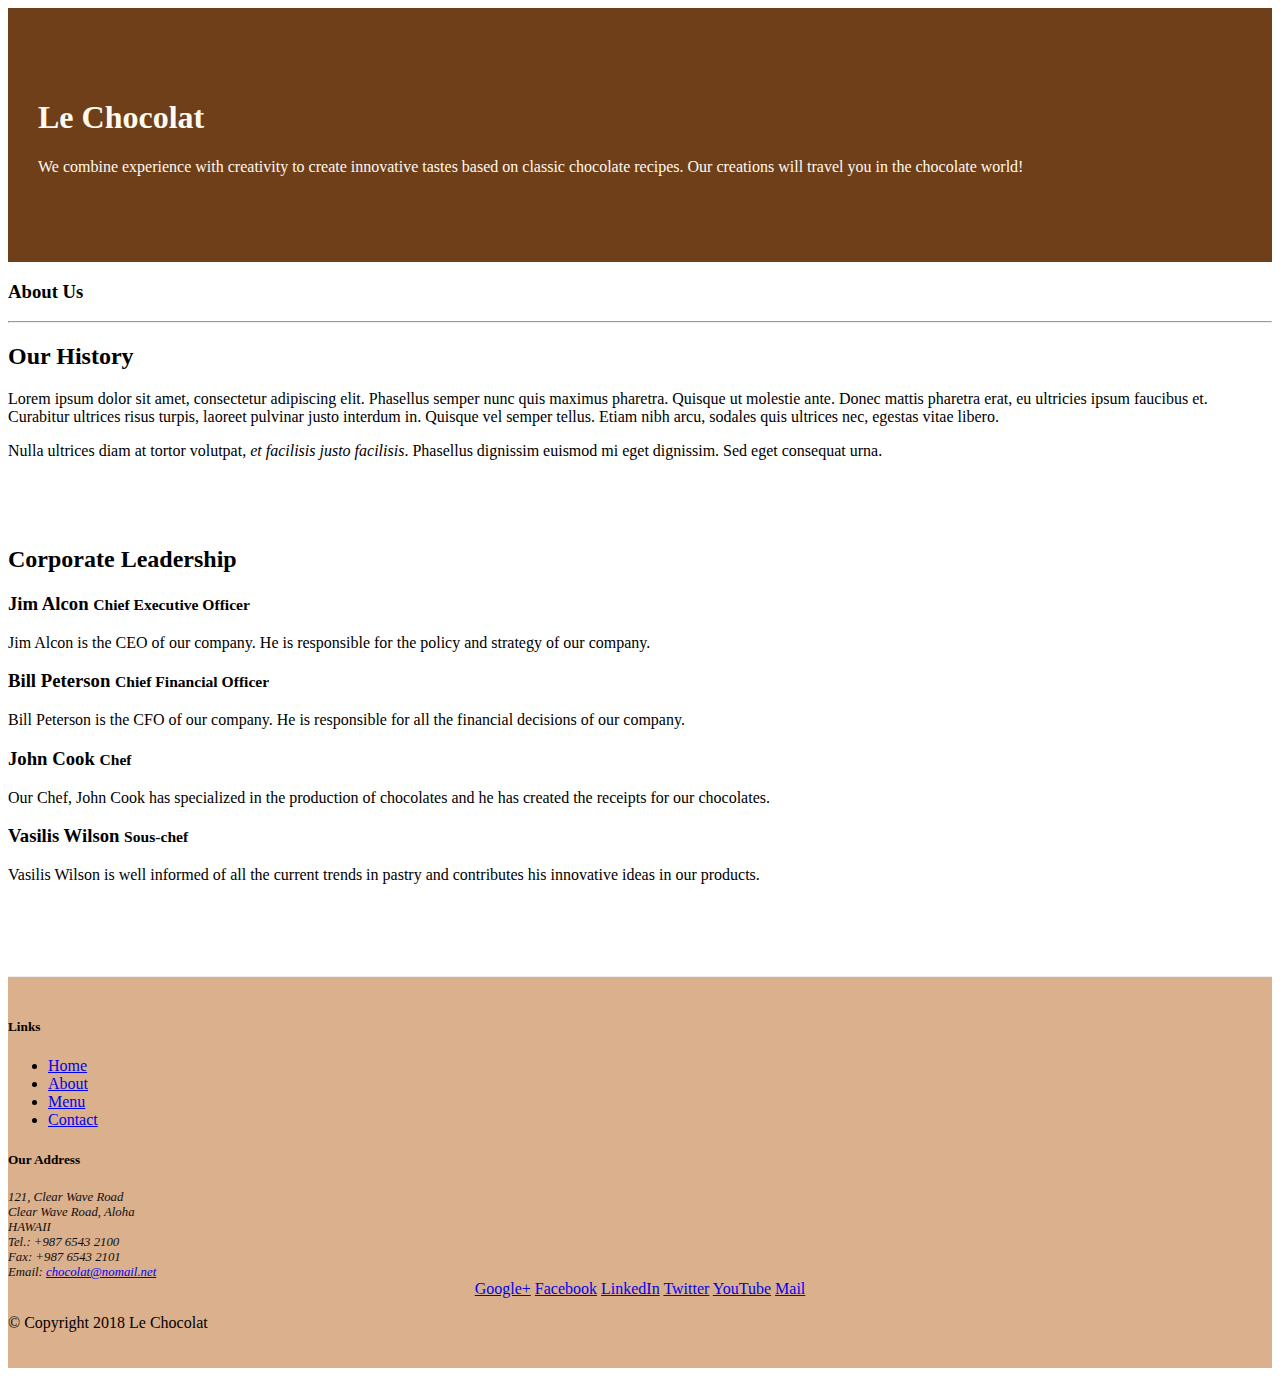
==== aboutus.html @ 77eb0a4d "Bootstrap Assignment 1 Task 3" ====
<!DOCTYPE html>
<html lang="en">

<head>

    <title>Le Chocolat</title>
 <!-- Required meta tags always come first -->
 <meta charset="utf-8">
 <meta name="viewport" content="width=device-width, initial-scale=1, shrink-to-fit=no">
 <meta http-equiv="x-ua-compatible" content="ie=edge">
 <!-- Bootstrap CSS -->
 <link rel="stylesheet" href="node_modules/bootstrap/dist/css/bootstrap.min.css">
 <link rel="stylesheet" href="css/styles.css">
</head>

<body>

    <header class="jumbotron">
        <div class="container">
            <div class="row row-header">
                <div class="col-12 col-sm-8">
                    <h1>Le Chocolat</h1>
                    <p>We combine experience with creativity to create innovative tastes based on classic chocolate recipes. Our creations will travel you in the chocolate world!</p>
                </div>
                <div class="col col-sm">
                </div>
            </div>
        </div>
    </header>

    <div class="container">
        <div class="row row-container" >
            <div class="col 12">
               <h3>About Us</h3>
               <hr>
            </div>
        </div>
        
        <div class="row row-container">
            <div class="col-12 col-sm-6">
                <h2>Our History</h2>
                <p>Lorem ipsum dolor sit amet, consectetur adipiscing elit. Phasellus semper nunc quis maximus pharetra. Quisque ut molestie ante. Donec mattis pharetra erat, eu ultricies ipsum faucibus et. Curabitur ultrices risus turpis, laoreet pulvinar justo interdum in. Quisque vel semper tellus. Etiam nibh arcu, sodales quis ultrices nec, egestas vitae libero. </p>
                <p>Nulla ultrices diam at tortor volutpat, <em>et facilisis justo facilisis</em>. Phasellus dignissim euismod mi eget dignissim. Sed eget consequat urna. </p>
            </div>
            <div class="col col-sm"> 
            </div>
        </div>


        <div class="row row-content">
            <div class="col col-12">
                <h2>Corporate Leadership</h2>
                <h3>Jim Alcon <small>Chief Executive Officer </small></h3>
                <p class="col d-none d-sm-block">Jim Alcon is the CEO of our company. He is responsible for the policy and strategy of our company. </p>
                <h3>Bill Peterson  <small>Chief Financial Officer </small></h3>
                <p class="col d-none d-sm-block" >Bill Peterson is the CFO of our company. He is responsible for all the financial decisions of our company. </p>
                <h3>John Cook <small>Chef</small></h3>
                <p class="col d-none d-sm-block" >Our Chef, John Cook has specialized in the production of chocolates and he has created the receipts for our chocolates. </p>
                <h3>Vasilis Wilson  <small>Sous-chef </small></h3>
                <p class="col d-none d-sm-block">Vasilis Wilson is well informed of all the current trends in pastry and contributes his innovative ideas in our products. </p>
            </div>
       </div>

    </div>

    <footer class="footer">
        <div class="container">
            <div class="row">             
                <div class="col-5 offset-1 col-sm-2">
                    <h5>Links</h5>
                    <ul class="list-unstyled">
                        <li><a href="#">Home</a></li>
                        <li><a href="#">About</a></li>
                        <li><a href="#">Menu</a></li>
                        <li><a href="#">Contact</a></li>
                    </ul>
                </div>
                <div class="col-6 col-sm-5">
                    <h5>Our Address</h5>
                    <address>
                        121, Clear Wave Road<br>
                        Clear Wave Road, Aloha<br>
                        HAWAII<br>
                        Tel.: +987 6543 2100<br>
                        Fax: +987 6543 2101<br>
                        Email: <a href="mailto:chocolat@nomail.net">chocolat@nomail.net</a>
		           </address>
                </div>
                <div class="col-sm align-self-center">
                    <div style="text-align:center">
                        <a href="http://google.com/+">Google+</a>
                        <a href="http://www.facebook.com/profile.php?id=">Facebook</a>
                        <a href="http://www.linkedin.com/in/">LinkedIn</a>
                        <a href="http://twitter.com/">Twitter</a>
                        <a href="http://youtube.com/">YouTube</a>
                        <a href="mailto:">Mail</a>
                    </div>
                </div>
           </div>
           <div class="row justify-content-center">             
                <div class="col-auto">
                    <p>&copy; Copyright 2018 Le Chocolat</p>
                </div>
           </div>
        </div>
    </footer>
<!-- jQuery first, then Tether, then Bootstrap JS. -->
<script src="node_modules/jquery/dist/jquery.min.js"></script>
<script src="node_modules/tether/dist/js/tether.min.js"></script>
<script src="node_modules/popper.js/dist/umd/popper.min.js"></script>
<script src="node_modules/bootstrap/dist/js/bootstrap.min.js"></script>
</body>

</html>
---- css/styles.css ----
.row-header{
    margin:0px auto;
    padding:0px;
}
.row-content {
    margin:0px auto;
    padding: 50px 0px 50px 0px;
    border-bottom: 1px ridge;
    min-height:400px;
}
.footer{
    background-color: #dbb08d;
    margin:0px auto;
    padding: 20px 0px 20px 0px;
}
.jumbotron {
    padding:70px 30px 70px 30px;
    margin:0px auto;
    background: #6E3F19;
    color:floralwhite;
}
address{
    font-size:80%;
    margin:0px;
    color:#0f0f0f;
}
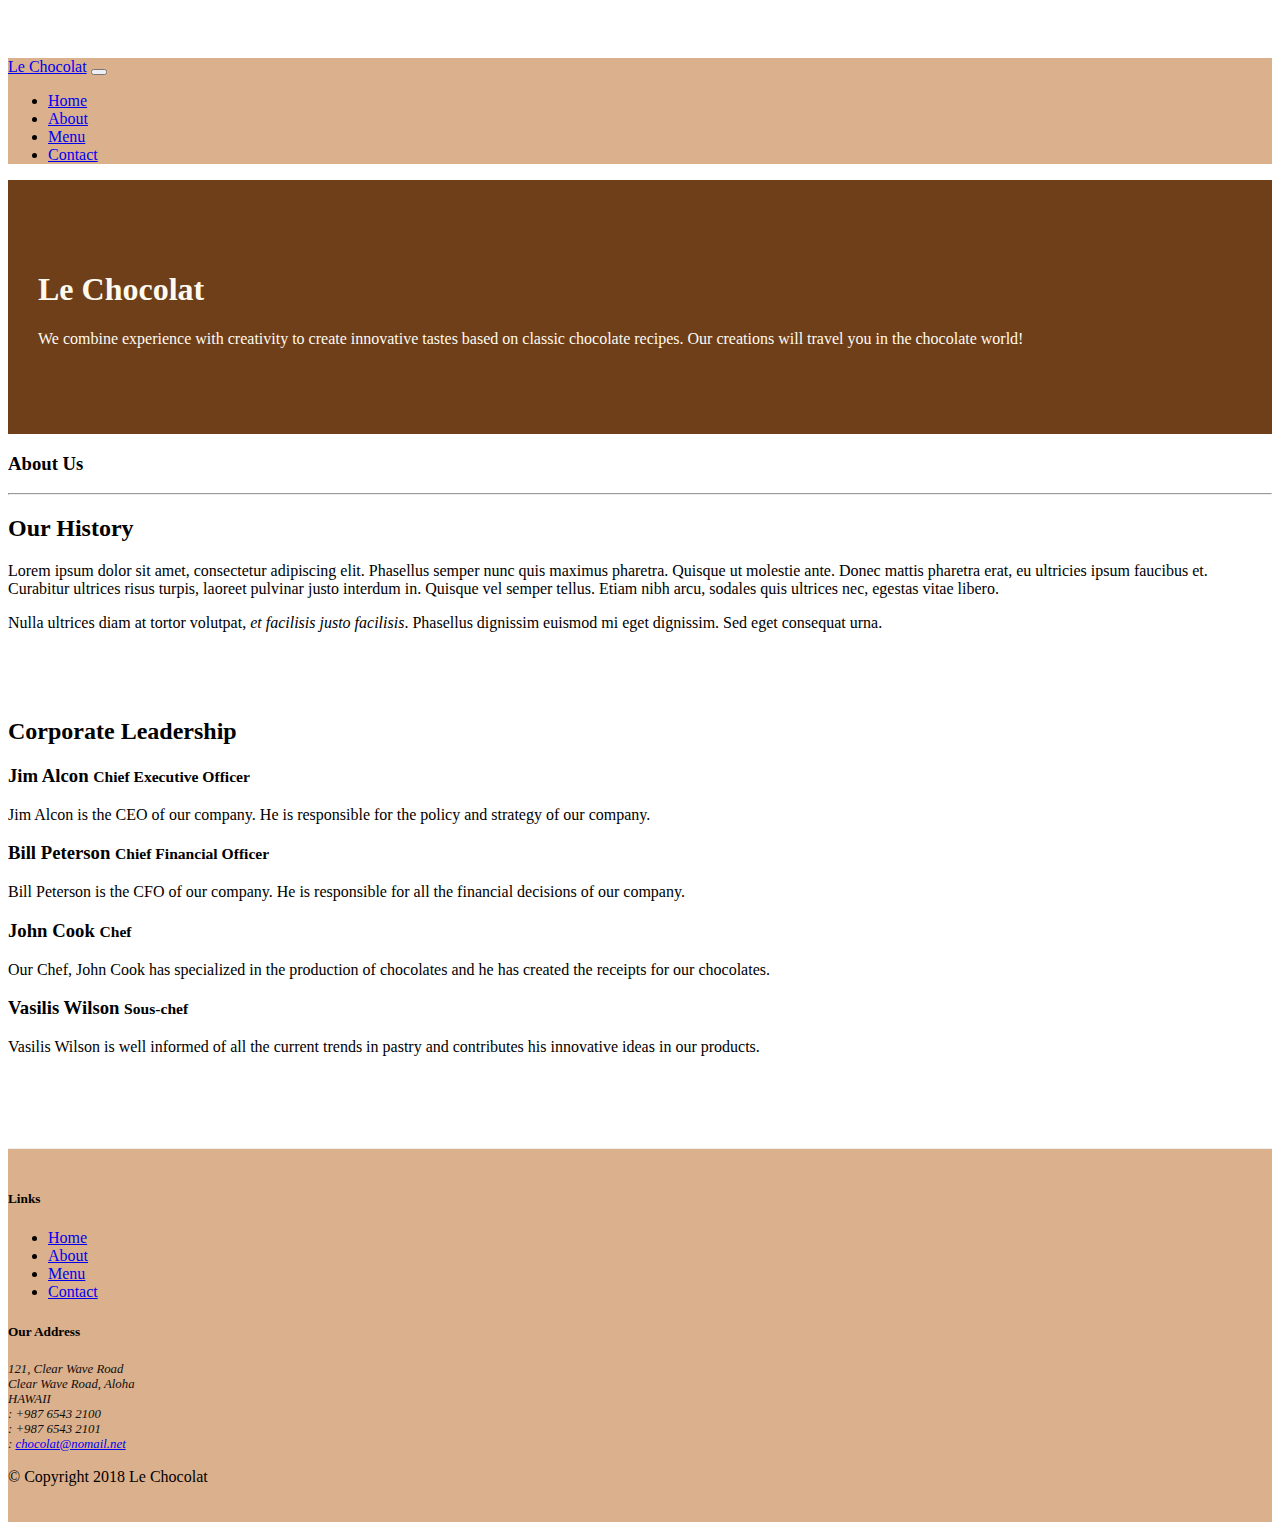
==== commit c2f54d07: "Icon Fonts 2" ====
--- a/aboutus.html
+++ b/aboutus.html
@@ -4,23 +4,42 @@
 <head>
 
     <title>Le Chocolat</title>
- <!-- Required meta tags always come first -->
- <meta charset="utf-8">
- <meta name="viewport" content="width=device-width, initial-scale=1, shrink-to-fit=no">
- <meta http-equiv="x-ua-compatible" content="ie=edge">
- <!-- Bootstrap CSS -->
- <link rel="stylesheet" href="node_modules/bootstrap/dist/css/bootstrap.min.css">
- <link rel="stylesheet" href="css/styles.css">
+    <!-- Required meta tags always come first -->
+    <meta charset="utf-8">
+    <meta name="viewport" content="width=device-width, initial-scale=1, shrink-to-fit=no">
+    <meta http-equiv="x-ua-compatible" content="ie=edge">
+    <!-- Bootstrap CSS -->
+    <link rel="stylesheet" href="node_modules/bootstrap/dist/css/bootstrap.min.css">
+    <link rel="stylesheet" href="css/styles.css">
+    <link rel="stylesheet" href="node_modules/font-awesome/css/font-awesome.min.css">
+
 </head>
 
 <body>
+    <nav class="navbar navbar-expand-md navbar-light bg-light fixed-top ">
+        <div class="container">
+            <a class="navbar-brand" href="index.html">Le Chocolat</a>
+            <button class="navbar-toggler" type="button" data-toggle="collapse" data-target="#Navbar">
+                <span class="navbar-toggler-icon"></span>
+            </button>
 
+            <div class="collapse navbar-collapse" id="Navbar">
+                <ul class="navbar-nav">
+                    <li class="nav-item"><a class="nav-link" href="index.html"><span class="fa fa-home fa-lg"></span> Home</a></li>
+                    <li class="nav-item active"><a class="nav-link" href="#"><span class="fa fa-info fa-lg"></span> About</a></li>
+                    <li class="nav-item"><a class="nav-link" href="#"><span class="fa fa-list fa-lg"></span> Menu</a></li>
+                    <li class="nav-item"><a class="nav-link" href="#"><span class="fa fa-address-card fa-lg"></span> Contact</a></li>
+                </ul>
+            </div>
+        </div>
+    </nav>
     <header class="jumbotron">
         <div class="container">
             <div class="row row-header">
                 <div class="col-12 col-sm-8">
                     <h1>Le Chocolat</h1>
-                    <p>We combine experience with creativity to create innovative tastes based on classic chocolate recipes. Our creations will travel you in the chocolate world!</p>
+                    <p>We combine experience with creativity to create innovative tastes based on classic chocolate
+                        recipes. Our creations will travel you in the chocolate world!</p>
                 </div>
                 <div class="col col-sm">
                 </div>
@@ -29,20 +48,24 @@
     </header>
 
     <div class="container">
-        <div class="row row-container" >
+        <div class="row row-container">
             <div class="col 12">
-               <h3>About Us</h3>
-               <hr>
+                <h3>About Us</h3>
+                <hr>
             </div>
         </div>
-        
+
         <div class="row row-container">
             <div class="col-12 col-sm-6">
                 <h2>Our History</h2>
-                <p>Lorem ipsum dolor sit amet, consectetur adipiscing elit. Phasellus semper nunc quis maximus pharetra. Quisque ut molestie ante. Donec mattis pharetra erat, eu ultricies ipsum faucibus et. Curabitur ultrices risus turpis, laoreet pulvinar justo interdum in. Quisque vel semper tellus. Etiam nibh arcu, sodales quis ultrices nec, egestas vitae libero. </p>
-                <p>Nulla ultrices diam at tortor volutpat, <em>et facilisis justo facilisis</em>. Phasellus dignissim euismod mi eget dignissim. Sed eget consequat urna. </p>
+                <p>Lorem ipsum dolor sit amet, consectetur adipiscing elit. Phasellus semper nunc quis maximus pharetra.
+                    Quisque ut molestie ante. Donec mattis pharetra erat, eu ultricies ipsum faucibus et. Curabitur
+                    ultrices risus turpis, laoreet pulvinar justo interdum in. Quisque vel semper tellus. Etiam nibh
+                    arcu, sodales quis ultrices nec, egestas vitae libero. </p>
+                <p>Nulla ultrices diam at tortor volutpat, <em>et facilisis justo facilisis</em>. Phasellus dignissim
+                    euismod mi eget dignissim. Sed eget consequat urna. </p>
             </div>
-            <div class="col col-sm"> 
+            <div class="col col-sm">
             </div>
         </div>
 
@@ -51,25 +74,29 @@
             <div class="col col-12">
                 <h2>Corporate Leadership</h2>
                 <h3>Jim Alcon <small>Chief Executive Officer </small></h3>
-                <p class="col d-none d-sm-block">Jim Alcon is the CEO of our company. He is responsible for the policy and strategy of our company. </p>
-                <h3>Bill Peterson  <small>Chief Financial Officer </small></h3>
-                <p class="col d-none d-sm-block" >Bill Peterson is the CFO of our company. He is responsible for all the financial decisions of our company. </p>
+                <p class="col d-none d-sm-block">Jim Alcon is the CEO of our company. He is responsible for the policy
+                    and strategy of our company. </p>
+                <h3>Bill Peterson <small>Chief Financial Officer </small></h3>
+                <p class="col d-none d-sm-block">Bill Peterson is the CFO of our company. He is responsible for all the
+                    financial decisions of our company. </p>
                 <h3>John Cook <small>Chef</small></h3>
-                <p class="col d-none d-sm-block" >Our Chef, John Cook has specialized in the production of chocolates and he has created the receipts for our chocolates. </p>
-                <h3>Vasilis Wilson  <small>Sous-chef </small></h3>
-                <p class="col d-none d-sm-block">Vasilis Wilson is well informed of all the current trends in pastry and contributes his innovative ideas in our products. </p>
+                <p class="col d-none d-sm-block">Our Chef, John Cook has specialized in the production of chocolates and
+                    he has created the receipts for our chocolates. </p>
+                <h3>Vasilis Wilson <small>Sous-chef </small></h3>
+                <p class="col d-none d-sm-block">Vasilis Wilson is well informed of all the current trends in pastry and
+                    contributes his innovative ideas in our products. </p>
             </div>
-       </div>
+        </div>
 
     </div>
 
     <footer class="footer">
         <div class="container">
-            <div class="row">             
+            <div class="row">
                 <div class="col-5 offset-1 col-sm-2">
                     <h5>Links</h5>
                     <ul class="list-unstyled">
-                        <li><a href="#">Home</a></li>
+                        <li><a href="/index.html">Home</a></li>
                         <li><a href="#">About</a></li>
                         <li><a href="#">Menu</a></li>
                         <li><a href="#">Contact</a></li>
@@ -81,34 +108,34 @@
                         121, Clear Wave Road<br>
                         Clear Wave Road, Aloha<br>
                         HAWAII<br>
-                        Tel.: +987 6543 2100<br>
-                        Fax: +987 6543 2101<br>
-                        Email: <a href="mailto:chocolat@nomail.net">chocolat@nomail.net</a>
-		           </address>
+                        <i class= "fa fa-phone fa-lg"></i>: +987 6543 2100<br>
+                        <i class="fa fa-fax fa-lg"></i>: +987 6543 2101<br>
+                        <i class="fa fa-envelope fa-lg"></i> : <a href="mailto:chocolat@nomail.net">chocolat@nomail.net</a>
+                    </address>
                 </div>
                 <div class="col-sm align-self-center">
                     <div style="text-align:center">
-                        <a href="http://google.com/+">Google+</a>
-                        <a href="http://www.facebook.com/profile.php?id=">Facebook</a>
-                        <a href="http://www.linkedin.com/in/">LinkedIn</a>
-                        <a href="http://twitter.com/">Twitter</a>
-                        <a href="http://youtube.com/">YouTube</a>
-                        <a href="mailto:">Mail</a>
+                        <a href="http://google.com/+"><i class="fa fa-google-plus"></i></a>
+                        <a href="http://www.facebook.com/profile.php?id="><i class="fa fa-facebook"></i></a>
+                        <a href="http://www.linkedin.com/in/"><i class="fa fa-linkedin"></i></a>
+                        <a href="http://twitter.com/"><i class="fa fa-twitter"></i></a>
+                        <a href="http://youtube.com/"><i class="fa fa-youtube"></i></a>
+                        <a href="mailto:"><i class="fa fa-envelope-o"></i></a>
                     </div>
                 </div>
-           </div>
-           <div class="row justify-content-center">             
+            </div>
+            <div class="row justify-content-center">
                 <div class="col-auto">
                     <p>&copy; Copyright 2018 Le Chocolat</p>
                 </div>
-           </div>
+            </div>
         </div>
     </footer>
-<!-- jQuery first, then Tether, then Bootstrap JS. -->
-<script src="node_modules/jquery/dist/jquery.min.js"></script>
-<script src="node_modules/tether/dist/js/tether.min.js"></script>
-<script src="node_modules/popper.js/dist/umd/popper.min.js"></script>
-<script src="node_modules/bootstrap/dist/js/bootstrap.min.js"></script>
+    <!-- jQuery first, then Tether, then Bootstrap JS. -->
+    <script src="node_modules/jquery/dist/jquery.min.js"></script>
+    <script src="node_modules/tether/dist/js/tether.min.js"></script>
+    <script src="node_modules/popper.js/dist/umd/popper.min.js"></script>
+    <script src="node_modules/bootstrap/dist/js/bootstrap.min.js"></script>
 </body>
 
 </html>--- a/css/styles.css
+++ b/css/styles.css
@@ -23,4 +23,11 @@
     font-size:80%;
     margin:0px;
     color:#0f0f0f;
+}
+.bg-light {
+    background-color: #dbb08d !important;
+}
+body{
+    padding:50px 0px 0px 0px;
+    z-index:0;
 }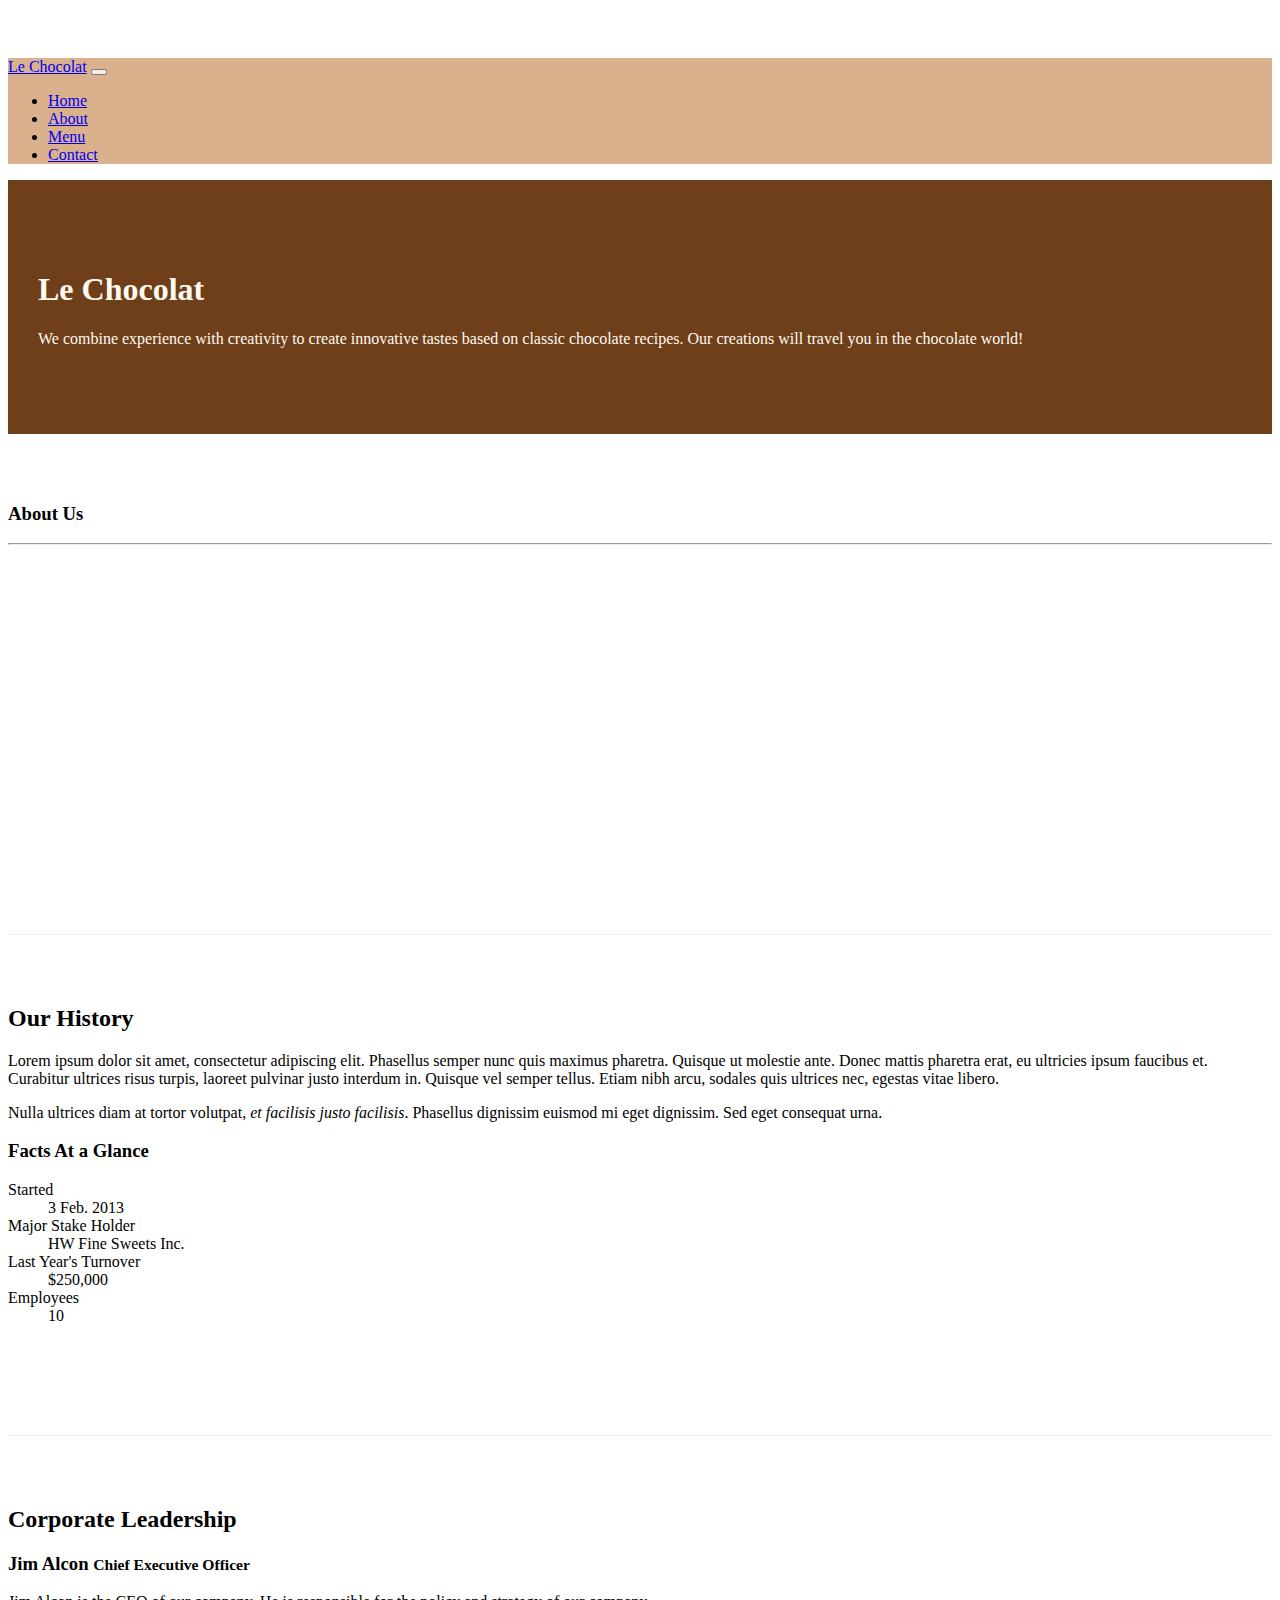
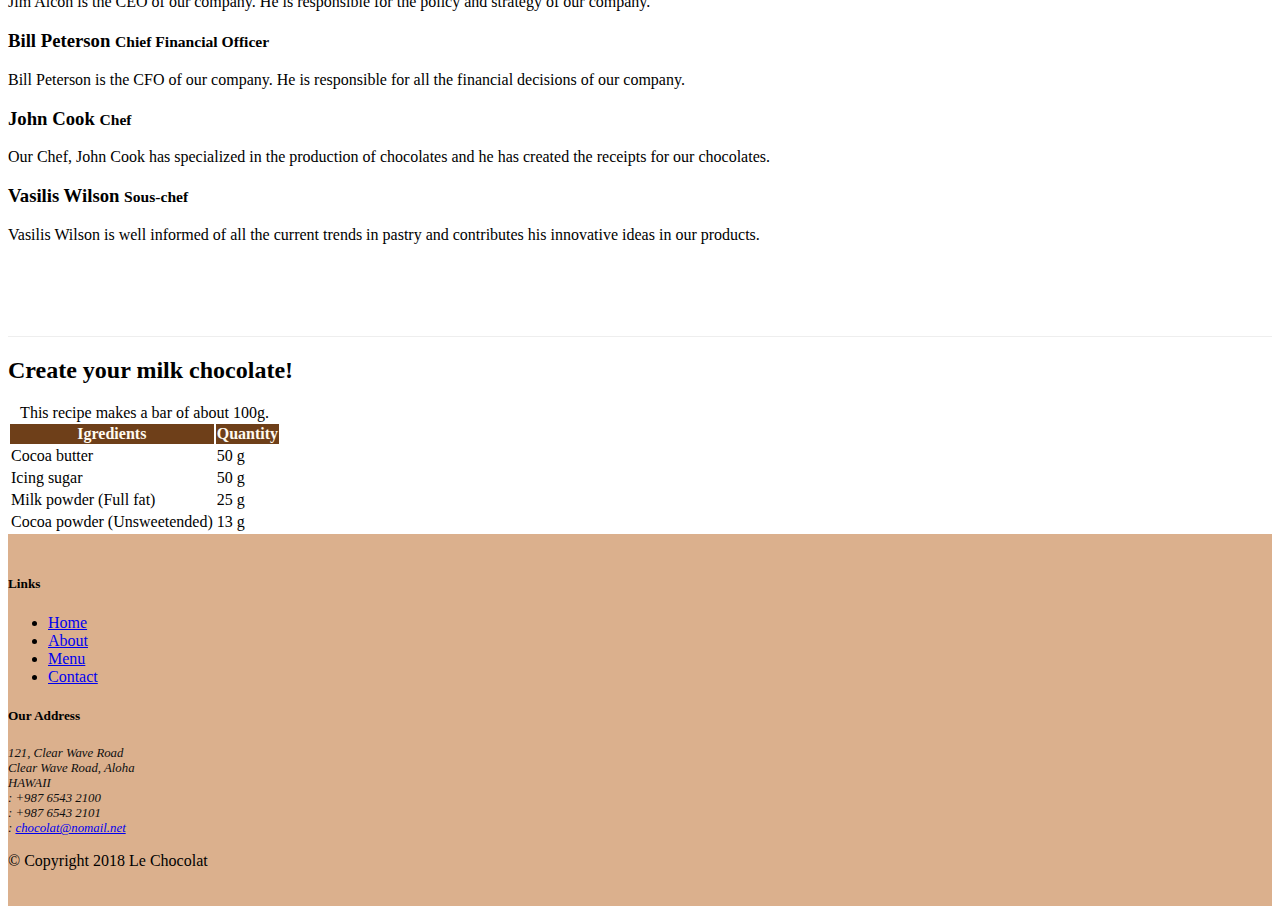
==== commit a6f6830f: "Tables and Cards" ====
--- a/aboutus.html
+++ b/aboutus.html
@@ -25,10 +25,14 @@
 
             <div class="collapse navbar-collapse" id="Navbar">
                 <ul class="navbar-nav">
-                    <li class="nav-item"><a class="nav-link" href="index.html"><span class="fa fa-home fa-lg"></span> Home</a></li>
-                    <li class="nav-item active"><a class="nav-link" href="#"><span class="fa fa-info fa-lg"></span> About</a></li>
-                    <li class="nav-item"><a class="nav-link" href="#"><span class="fa fa-list fa-lg"></span> Menu</a></li>
-                    <li class="nav-item"><a class="nav-link" href="#"><span class="fa fa-address-card fa-lg"></span> Contact</a></li>
+                    <li class="nav-item"><a class="nav-link" href="index.html"><span class="fa fa-home fa-lg"></span>
+                            Home</a></li>
+                    <li class="nav-item active"><a class="nav-link" href="#"><span class="fa fa-info fa-lg"></span>
+                            About</a></li>
+                    <li class="nav-item"><a class="nav-link" href="#"><span class="fa fa-list fa-lg"></span> Menu</a>
+                    </li>
+                    <li class="nav-item"><a class="nav-link" href="#"><span class="fa fa-address-card fa-lg"></span>
+                            Contact</a></li>
                 </ul>
             </div>
         </div>
@@ -48,14 +52,14 @@
     </header>
 
     <div class="container">
-        <div class="row row-container">
+        <div class="row row-content">
             <div class="col 12">
                 <h3>About Us</h3>
                 <hr>
             </div>
         </div>
 
-        <div class="row row-container">
+        <div class="row row-content">
             <div class="col-12 col-sm-6">
                 <h2>Our History</h2>
                 <p>Lorem ipsum dolor sit amet, consectetur adipiscing elit. Phasellus semper nunc quis maximus pharetra.
@@ -66,6 +70,21 @@
                     euismod mi eget dignissim. Sed eget consequat urna. </p>
             </div>
             <div class="col col-sm">
+                    <div class="card">
+                            <h3 class="card-header bg-secondary text-white">Facts At a Glance</h3>
+                            <div class="card-body">
+                                <dl class="row">
+                                    <dt class="col-6">Started</dt>
+                                    <dd class="col-6">3 Feb. 2013</dd>
+                                    <dt class="col-6">Major Stake Holder</dt>
+                                    <dd class="col-6">HW Fine Sweets Inc.</dd>
+                                    <dt class="col-6">Last Year's Turnover</dt>
+                                    <dd class="col-6">$250,000</dd>
+                                    <dt class="col-6">Employees</dt>
+                                    <dd class="col-6">10</dd>
+                                </dl>
+                            </div>
+                        </div>
             </div>
         </div>
 
@@ -88,6 +107,42 @@
             </div>
         </div>
 
+        <div class="row">
+            <div class="col-12 col-sm-9">
+                <h2> Create your milk chocolate!</h2>
+                <div class="table-responsive">
+                    <table class="table table-hover">
+                        <caption>This recipe makes a bar of about 100g.</caption>
+                        <thead class="thead-dark">
+                            <tr>
+                                <th>Igredients</th>
+                                <th>Quantity</th>
+                            </tr>
+                        </thead>
+                        <tbody>
+                            <tr>
+                                <td>Cocoa butter</td>
+                                <td>50 g</td>
+                            </tr>
+                            <tr>
+                                <td>Icing sugar</td>
+                                <td>50 g</td>
+                            </tr>
+                            <tr>
+                                <td>Milk powder (Full fat)</td>
+                                <td>25 g</td>
+                            </tr>
+                            <tr>
+                                <td>Cocoa powder (Unsweetended)</td>
+                                <td>13 g</td>
+                            </tr>
+                        </tbody>
+                    </table>
+                </div>
+            </div>
+            <div class="col-12 col-sm-3"></div>
+        </div>
+
     </div>
 
     <footer class="footer">
@@ -108,19 +163,20 @@
                         121, Clear Wave Road<br>
                         Clear Wave Road, Aloha<br>
                         HAWAII<br>
-                        <i class= "fa fa-phone fa-lg"></i>: +987 6543 2100<br>
+                        <i class="fa fa-phone fa-lg"></i>: +987 6543 2100<br>
                         <i class="fa fa-fax fa-lg"></i>: +987 6543 2101<br>
-                        <i class="fa fa-envelope fa-lg"></i> : <a href="mailto:chocolat@nomail.net">chocolat@nomail.net</a>
+                        <i class="fa fa-envelope fa-lg"></i> : <a
+                            href="mailto:chocolat@nomail.net">chocolat@nomail.net</a>
                     </address>
                 </div>
                 <div class="col-sm align-self-center">
                     <div style="text-align:center">
-                        <a href="http://google.com/+"><i class="fa fa-google-plus"></i></a>
-                        <a href="http://www.facebook.com/profile.php?id="><i class="fa fa-facebook"></i></a>
-                        <a href="http://www.linkedin.com/in/"><i class="fa fa-linkedin"></i></a>
-                        <a href="http://twitter.com/"><i class="fa fa-twitter"></i></a>
-                        <a href="http://youtube.com/"><i class="fa fa-youtube"></i></a>
-                        <a href="mailto:"><i class="fa fa-envelope-o"></i></a>
+                        <a href="http://google.com/+"> <i class="fa fa-google-plus"></i></a>
+                        <a href="http://www.facebook.com/profile.php?id="> <i class="fa fa-facebook"></i></a>
+                        <a href="http://www.linkedin.com/in/"> <i class="fa fa-linkedin"></i></a>
+                        <a href="http://twitter.com/"> <i class="fa fa-twitter"></i></a>
+                        <a href="http://youtube.com/"> <i class="fa fa-youtube"></i></a>
+                        <a href="mailto:"> <i class="fa fa-envelope-o"></i></a>
                     </div>
                 </div>
             </div>
--- a/css/styles.css
+++ b/css/styles.css
@@ -30,4 +30,9 @@
 body{
     padding:50px 0px 0px 0px;
     z-index:0;
-}+}
+.table .thead-dark th{
+    color:floralwhite;
+    background-color:#6E3F19
+}
+tr:hover {background-color:#dbb08db0!important}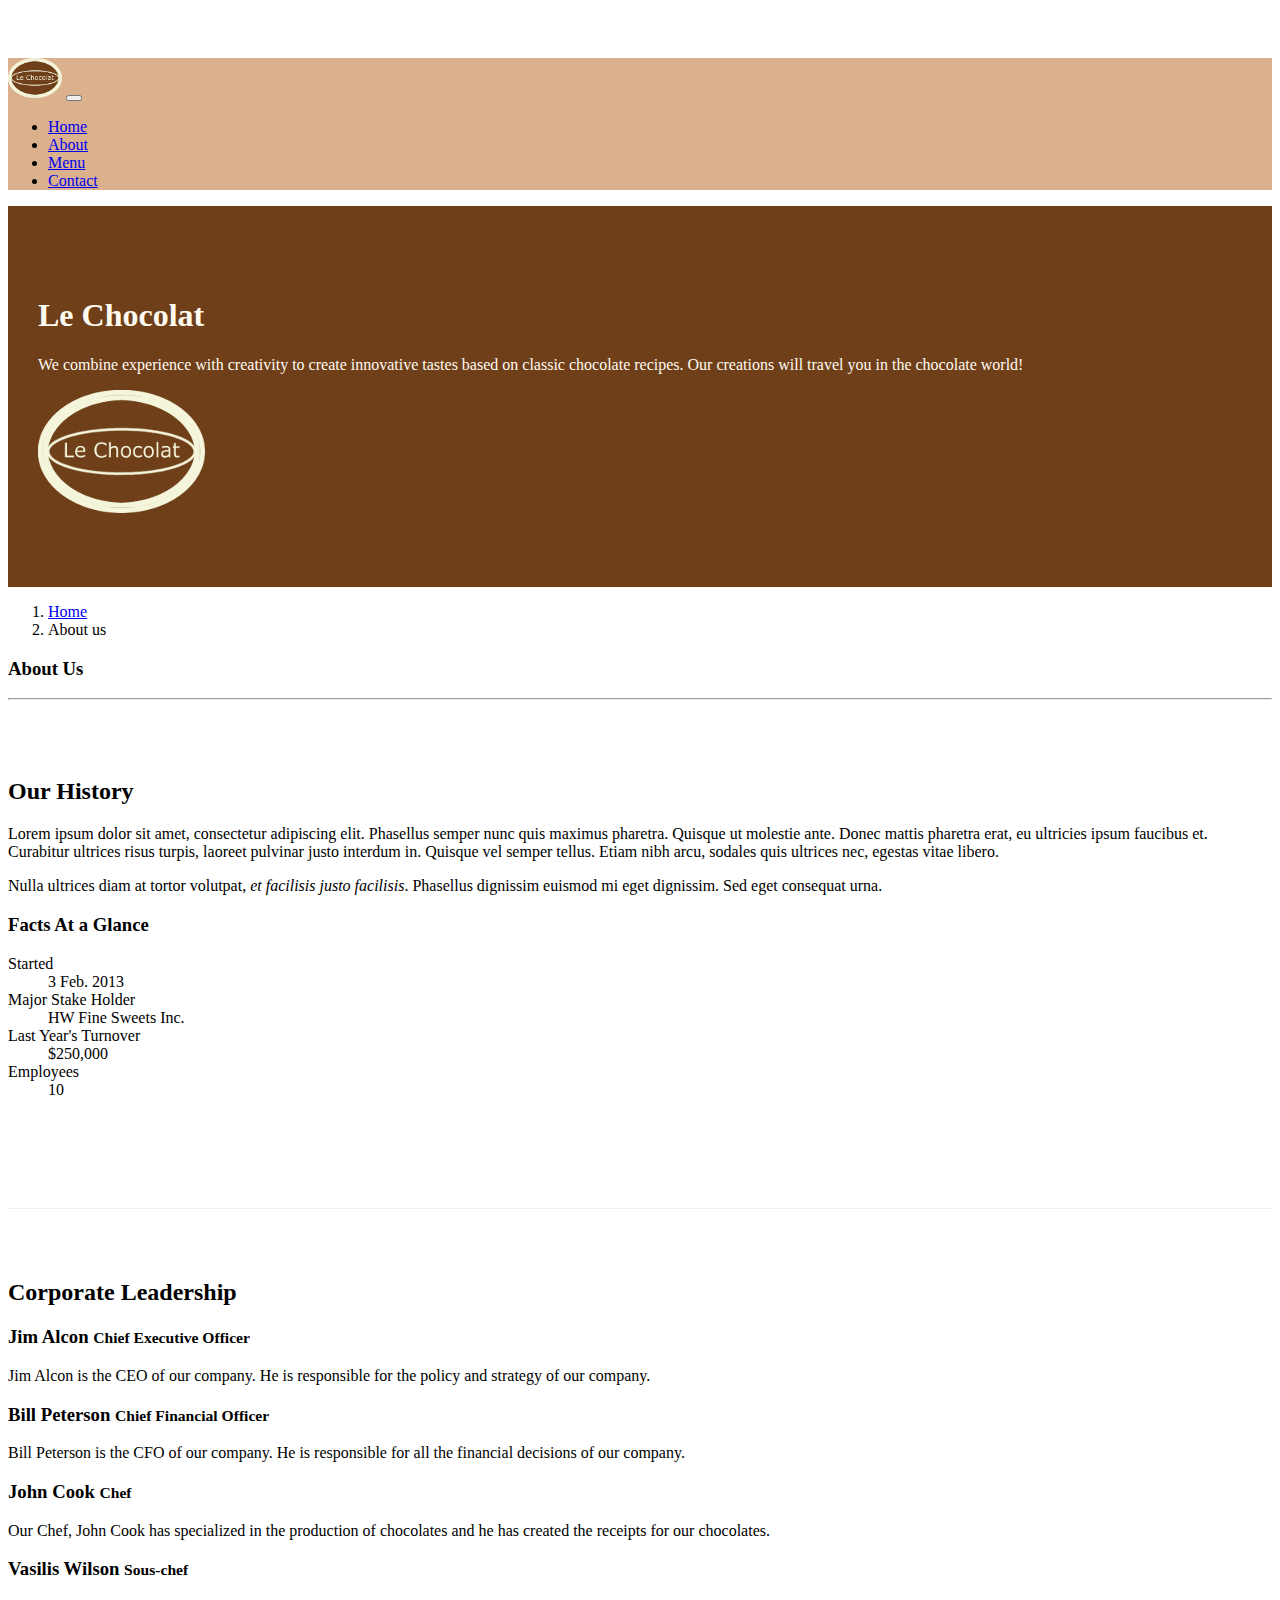
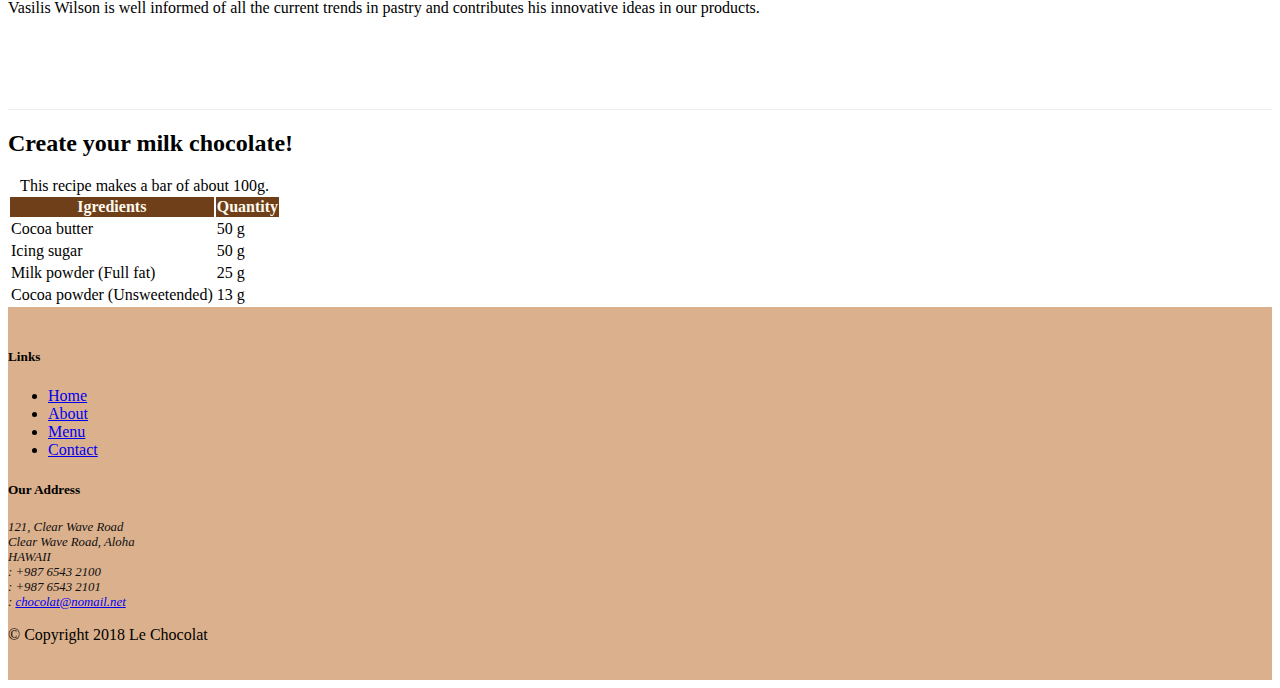
==== commit e5481279: "Images and Media" ====
--- a/aboutus.html
+++ b/aboutus.html
@@ -11,6 +11,7 @@
     <!-- Bootstrap CSS -->
     <link rel="stylesheet" href="node_modules/bootstrap/dist/css/bootstrap.min.css">
     <link rel="stylesheet" href="css/styles.css">
+
     <link rel="stylesheet" href="node_modules/font-awesome/css/font-awesome.min.css">
 
 </head>
@@ -18,7 +19,7 @@
 <body>
     <nav class="navbar navbar-expand-md navbar-light bg-light fixed-top ">
         <div class="container">
-            <a class="navbar-brand" href="index.html">Le Chocolat</a>
+                <a class="navbar-brand" href="index.html"><img src="images/logo.png" height="40" width="54"></a>
             <button class="navbar-toggler" type="button" data-toggle="collapse" data-target="#Navbar">
                 <span class="navbar-toggler-icon"></span>
             </button>
@@ -46,13 +47,20 @@
                         recipes. Our creations will travel you in the chocolate world!</p>
                 </div>
                 <div class="col col-sm">
+                        <img src="images/logo.png" class="img-fluid">
                 </div>
             </div>
         </div>
     </header>
 
     <div class="container">
-        <div class="row row-content">
+            <nav aria-label="breadcrumb">
+                    <ol class="breadcrumb">
+                      <li class="breadcrumb-item"><a href="./index.html">Home</a></li>
+                      <li class="breadcrumb-item active" aria-current="page">About us</li>
+                    </ol>
+                  </nav>
+        <div class="row ">
             <div class="col 12">
                 <h3>About Us</h3>
                 <hr>
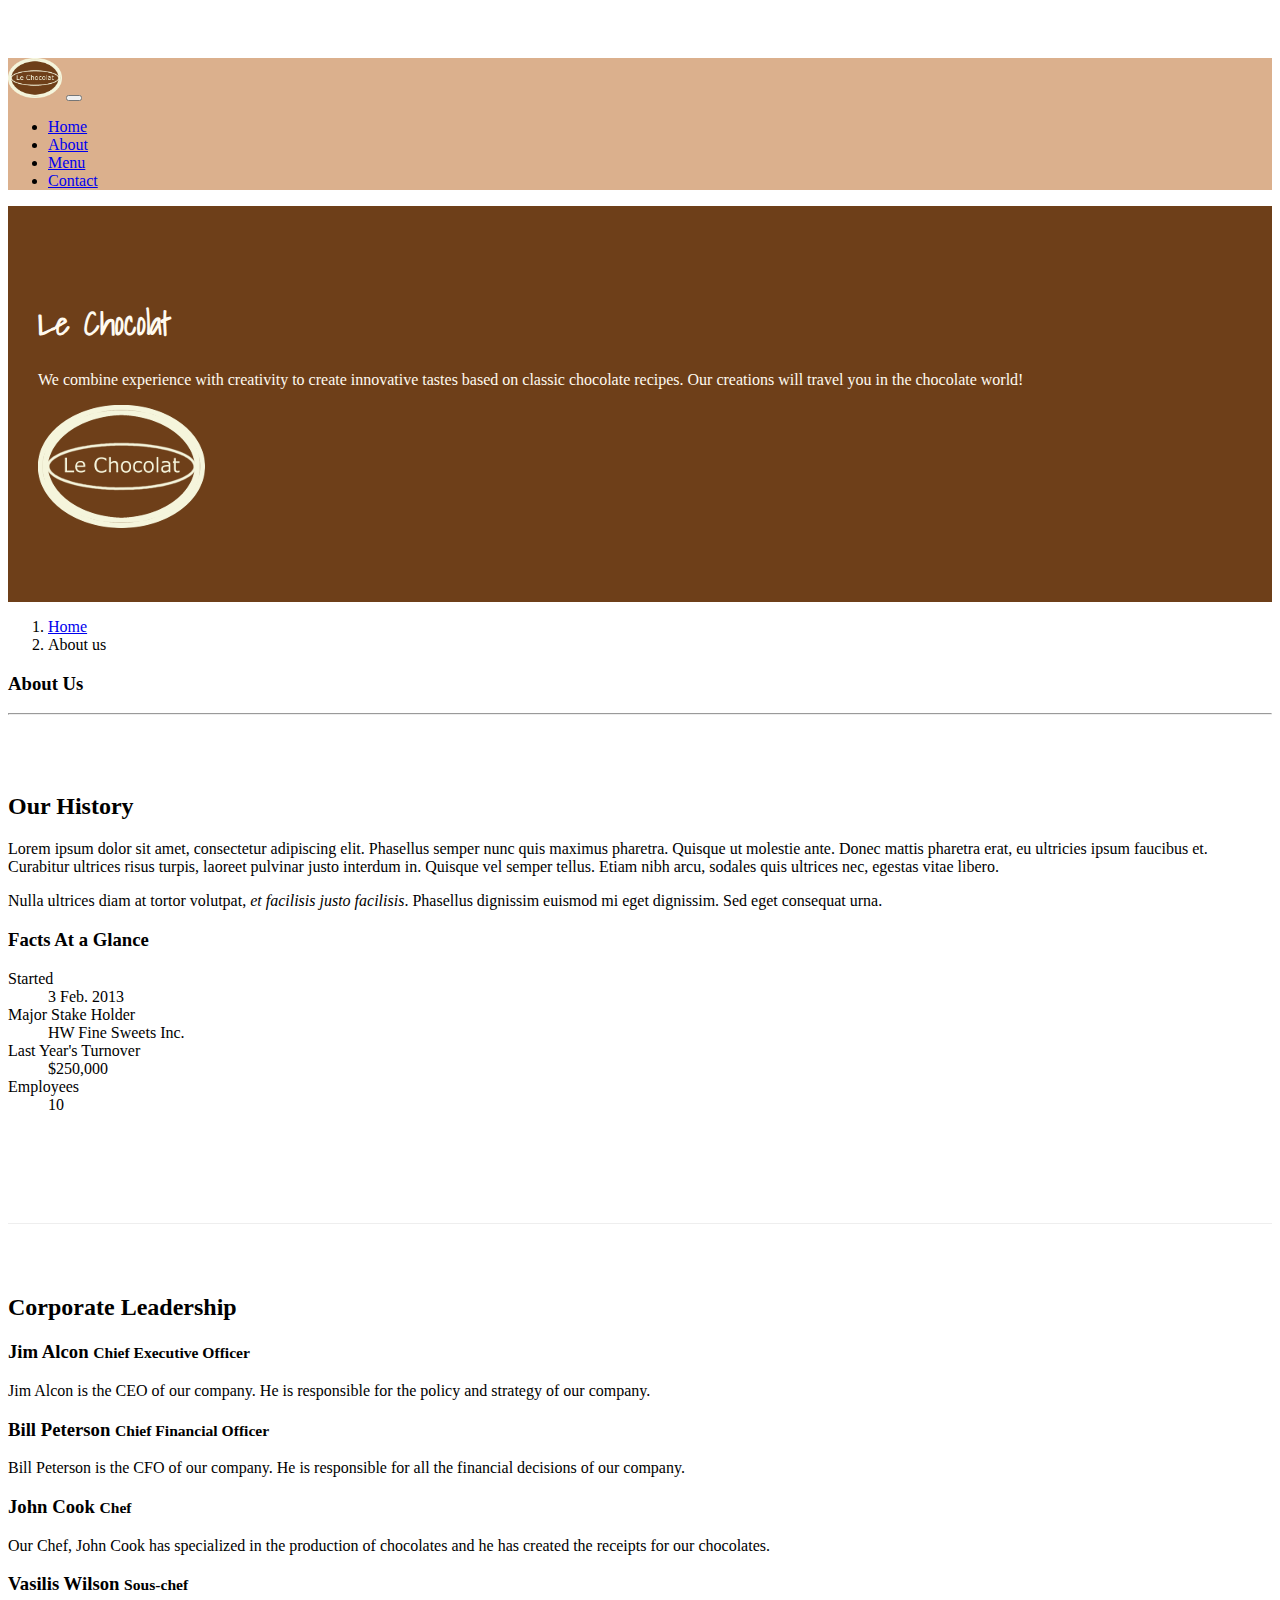
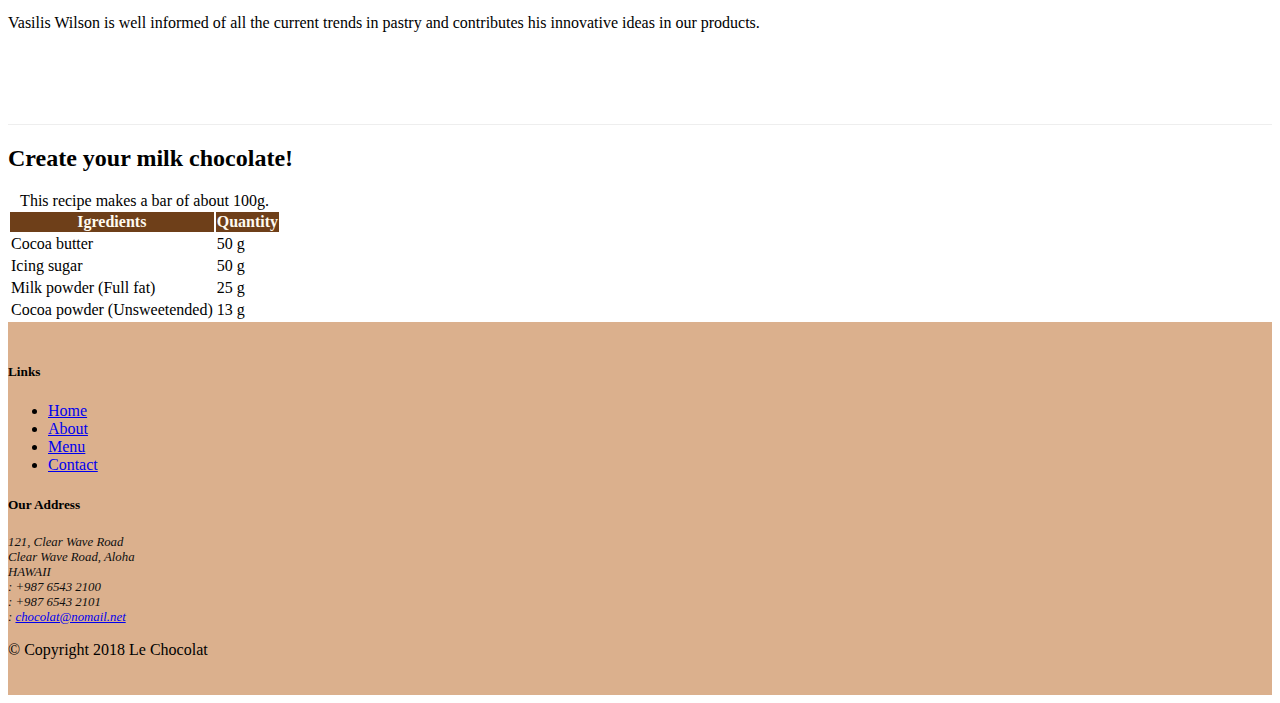
==== commit 1adf7398: ""Bootstrap Assignment 9 Task 1" ====
--- a/aboutus.html
+++ b/aboutus.html
@@ -11,7 +11,7 @@
     <!-- Bootstrap CSS -->
     <link rel="stylesheet" href="node_modules/bootstrap/dist/css/bootstrap.min.css">
     <link rel="stylesheet" href="css/styles.css">
-
+    <link href="https://fonts.googleapis.com/css?family=Shadows+Into+Light&display=swap" rel="stylesheet">
     <link rel="stylesheet" href="node_modules/font-awesome/css/font-awesome.min.css">
 
 </head>
@@ -32,7 +32,7 @@
                             About</a></li>
                     <li class="nav-item"><a class="nav-link" href="#"><span class="fa fa-list fa-lg"></span> Menu</a>
                     </li>
-                    <li class="nav-item"><a class="nav-link" href="#"><span class="fa fa-address-card fa-lg"></span>
+                    <li class="nav-item"><a class="nav-link" href="/contactus.html"><span class="fa fa-address-card fa-lg"></span>
                             Contact</a></li>
                 </ul>
             </div>
@@ -42,7 +42,7 @@
         <div class="container">
             <div class="row row-header">
                 <div class="col-12 col-sm-8">
-                    <h1>Le Chocolat</h1>
+                    <h1 style="font-family: 'Shadows Into Light', cursive;">Le Chocolat</h1>
                     <p>We combine experience with creativity to create innovative tastes based on classic chocolate
                         recipes. Our creations will travel you in the chocolate world!</p>
                 </div>
@@ -162,7 +162,7 @@
                         <li><a href="/index.html">Home</a></li>
                         <li><a href="#">About</a></li>
                         <li><a href="#">Menu</a></li>
-                        <li><a href="#">Contact</a></li>
+                        <li><a href="/contactus.html">Contact</a></li>
                     </ul>
                 </div>
                 <div class="col-6 col-sm-5">
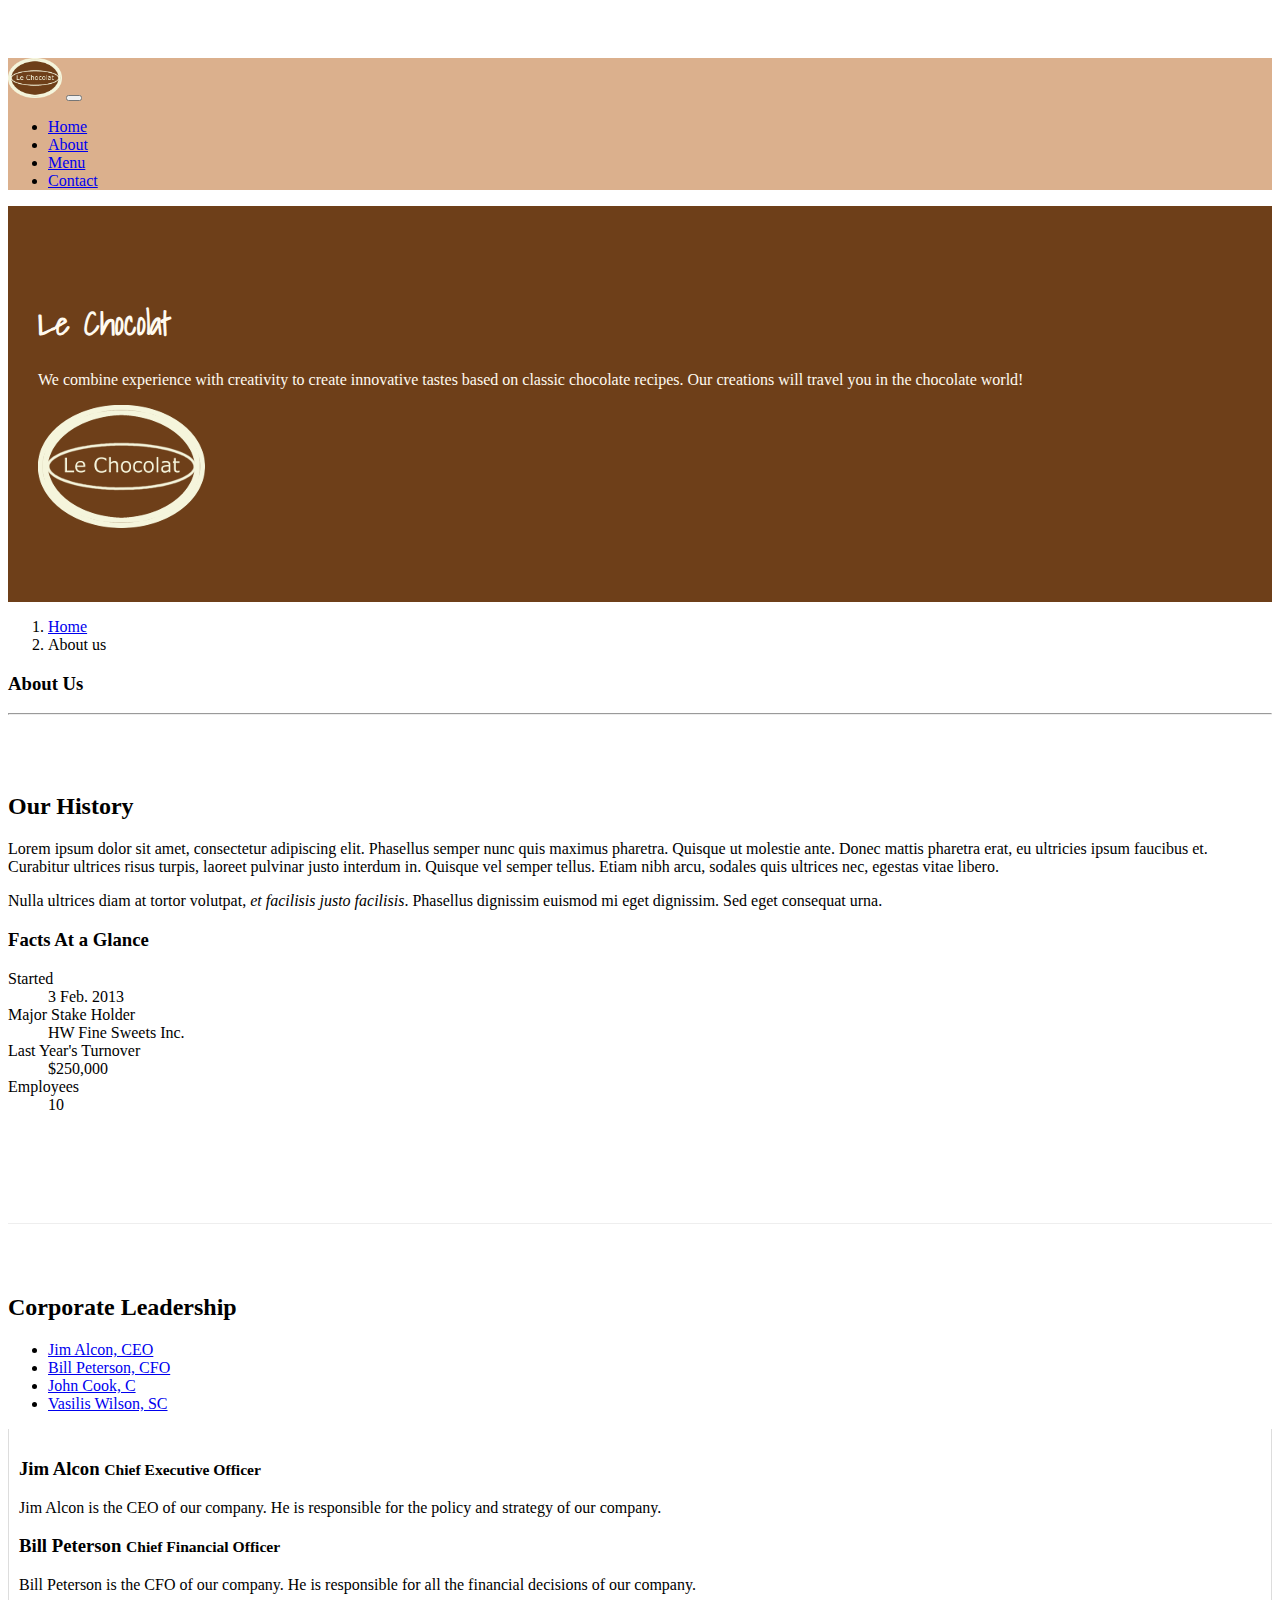
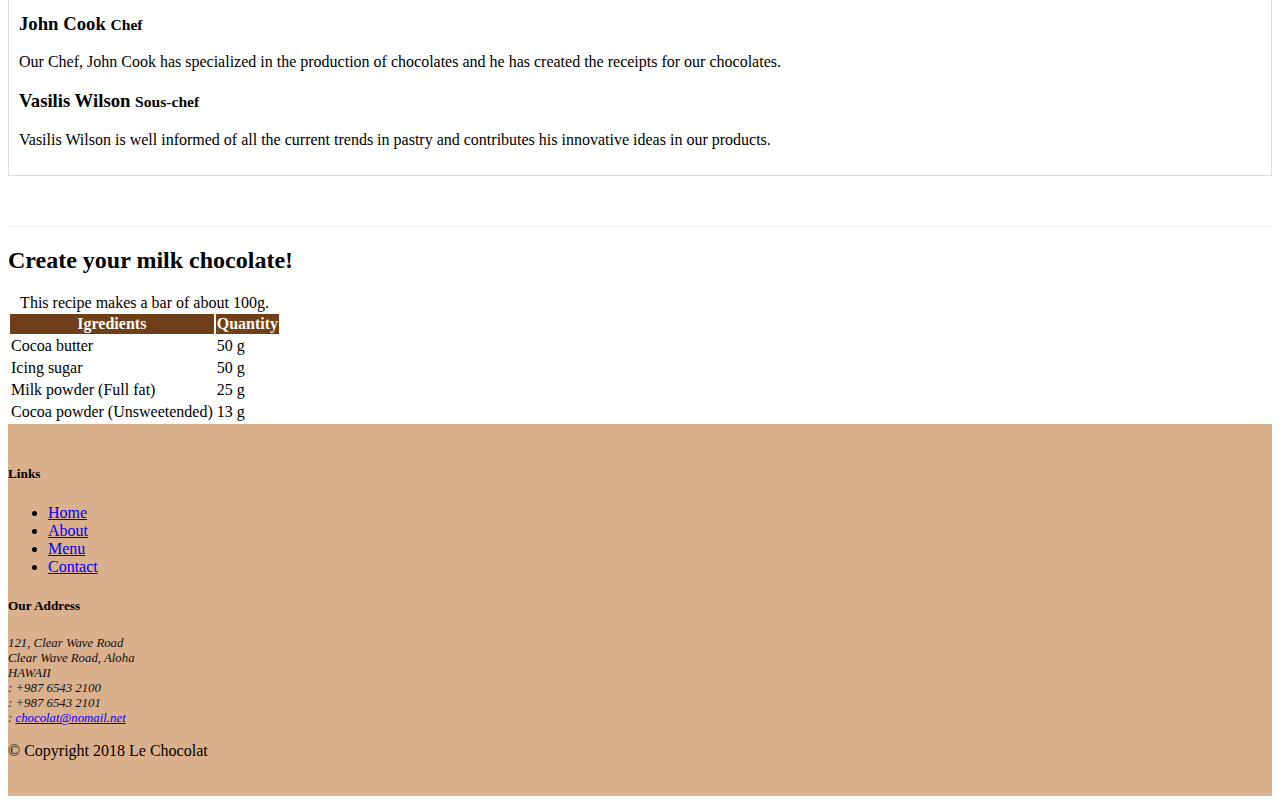
==== commit de6d5370: "Tabs" ====
--- a/aboutus.html
+++ b/aboutus.html
@@ -19,7 +19,7 @@
 <body>
     <nav class="navbar navbar-expand-md navbar-light bg-light fixed-top ">
         <div class="container">
-                <a class="navbar-brand" href="index.html"><img src="images/logo.png" height="40" width="54"></a>
+            <a class="navbar-brand" href="index.html"><img src="images/logo.png" height="40" width="54"></a>
             <button class="navbar-toggler" type="button" data-toggle="collapse" data-target="#Navbar">
                 <span class="navbar-toggler-icon"></span>
             </button>
@@ -32,7 +32,8 @@
                             About</a></li>
                     <li class="nav-item"><a class="nav-link" href="#"><span class="fa fa-list fa-lg"></span> Menu</a>
                     </li>
-                    <li class="nav-item"><a class="nav-link" href="/contactus.html"><span class="fa fa-address-card fa-lg"></span>
+                    <li class="nav-item"><a class="nav-link" href="/contactus.html"><span
+                                class="fa fa-address-card fa-lg"></span>
                             Contact</a></li>
                 </ul>
             </div>
@@ -47,19 +48,19 @@
                         recipes. Our creations will travel you in the chocolate world!</p>
                 </div>
                 <div class="col col-sm">
-                        <img src="images/logo.png" class="img-fluid">
+                    <img src="images/logo.png" class="img-fluid">
                 </div>
             </div>
         </div>
     </header>
 
     <div class="container">
-            <nav aria-label="breadcrumb">
-                    <ol class="breadcrumb">
-                      <li class="breadcrumb-item"><a href="./index.html">Home</a></li>
-                      <li class="breadcrumb-item active" aria-current="page">About us</li>
-                    </ol>
-                  </nav>
+        <nav aria-label="breadcrumb">
+            <ol class="breadcrumb">
+                <li class="breadcrumb-item"><a href="./index.html">Home</a></li>
+                <li class="breadcrumb-item active" aria-current="page">About us</li>
+            </ol>
+        </nav>
         <div class="row ">
             <div class="col 12">
                 <h3>About Us</h3>
@@ -78,21 +79,21 @@
                     euismod mi eget dignissim. Sed eget consequat urna. </p>
             </div>
             <div class="col col-sm">
-                    <div class="card">
-                            <h3 class="card-header bg-secondary text-white">Facts At a Glance</h3>
-                            <div class="card-body">
-                                <dl class="row">
-                                    <dt class="col-6">Started</dt>
-                                    <dd class="col-6">3 Feb. 2013</dd>
-                                    <dt class="col-6">Major Stake Holder</dt>
-                                    <dd class="col-6">HW Fine Sweets Inc.</dd>
-                                    <dt class="col-6">Last Year's Turnover</dt>
-                                    <dd class="col-6">$250,000</dd>
-                                    <dt class="col-6">Employees</dt>
-                                    <dd class="col-6">10</dd>
-                                </dl>
-                            </div>
-                        </div>
+                <div class="card">
+                    <h3 class="card-header bg-secondary text-white">Facts At a Glance</h3>
+                    <div class="card-body">
+                        <dl class="row">
+                            <dt class="col-6">Started</dt>
+                            <dd class="col-6">3 Feb. 2013</dd>
+                            <dt class="col-6">Major Stake Holder</dt>
+                            <dd class="col-6">HW Fine Sweets Inc.</dd>
+                            <dt class="col-6">Last Year's Turnover</dt>
+                            <dd class="col-6">$250,000</dd>
+                            <dt class="col-6">Employees</dt>
+                            <dd class="col-6">10</dd>
+                        </dl>
+                    </div>
+                </div>
             </div>
         </div>
 
@@ -100,18 +101,53 @@
         <div class="row row-content">
             <div class="col col-12">
                 <h2>Corporate Leadership</h2>
-                <h3>Jim Alcon <small>Chief Executive Officer </small></h3>
-                <p class="col d-none d-sm-block">Jim Alcon is the CEO of our company. He is responsible for the policy
-                    and strategy of our company. </p>
-                <h3>Bill Peterson <small>Chief Financial Officer </small></h3>
-                <p class="col d-none d-sm-block">Bill Peterson is the CFO of our company. He is responsible for all the
-                    financial decisions of our company. </p>
-                <h3>John Cook <small>Chef</small></h3>
-                <p class="col d-none d-sm-block">Our Chef, John Cook has specialized in the production of chocolates and
-                    he has created the receipts for our chocolates. </p>
-                <h3>Vasilis Wilson <small>Sous-chef </small></h3>
-                <p class="col d-none d-sm-block">Vasilis Wilson is well informed of all the current trends in pastry and
-                    contributes his innovative ideas in our products. </p>
+                <ul class="nav nav-tabs">
+                    <li class="nav-item">
+                        <a class="nav-link active" href="#tab1" role="tab" data-toggle="tab"> Jim Alcon, CEO</a>
+                    </li>
+                    <li class="nav-item">
+                        <a class="nav-link" href="#tab2" role="tab" data-toggle="tab"> Bill Peterson, CFO</a>
+                    </li>
+                    <li class="nav-item">
+                        <a class="nav-link" href="#tab3" role="tab" data-toggle="tab"> John Cook, C</a>
+                    </li>
+                    <li class="nav-item">
+                        <a class="nav-link" href="#tab4" role="tab" data-toggle="tab"> Vasilis Wilson, SC</a>
+                    </li>
+                </ul>
+                <div class="tab-content">
+                    <div role="tabpanel" class="tab-pane fade show active" id="tab1">
+                            <h3>Jim Alcon <small>Chief Executive Officer </small></h3>
+                            <p class="col d-none d-sm-block">Jim Alcon is the CEO of our company. He is responsible for the
+                                policy
+                                and strategy of our company. </p>
+                    </div>
+                    <div role="tabpanel" class="tab-pane fade show " id="tab2">
+                            <h3>Bill Peterson <small>Chief Financial Officer </small></h3>
+                            <p class="col d-none d-sm-block">Bill Peterson is the CFO of our company. He is responsible for all
+                                the
+                                financial decisions of our company. </p>
+                    </div>
+                    <div role="tabpanel" class="tab-pane fade show " id="tab3">
+                            <h3>John Cook <small>Chef</small></h3>
+                            <p class="col d-none d-sm-block">Our Chef, John Cook has specialized in the production of chocolates
+                                and
+                                he has created the receipts for our chocolates. </p>
+                    </div>
+                    <div role="tabpanel" class="tab-pane fade show " id="tab4">
+                         
+                    <h3>Vasilis Wilson <small>Sous-chef </small></h3>
+                    <p class="col d-none d-sm-block">Vasilis Wilson is well informed of all the current trends in pastry
+                        and
+                        contributes his innovative ideas in our products. </p>
+                    </div>
+                   
+
+                   
+                   
+                  
+                </div>
+
             </div>
         </div>
 
--- a/css/styles.css
+++ b/css/styles.css
@@ -35,4 +35,10 @@
     color:floralwhite;
     background-color:#6E3F19
 }
-tr:hover {background-color:#dbb08db0!important}+tr:hover {background-color:#dbb08db0!important}
+.tab-content {
+    border-left: 1px solid #ddd;
+    border-right: 1px solid #ddd;
+    border-bottom: 1px solid #ddd;
+    padding: 10px;
+  }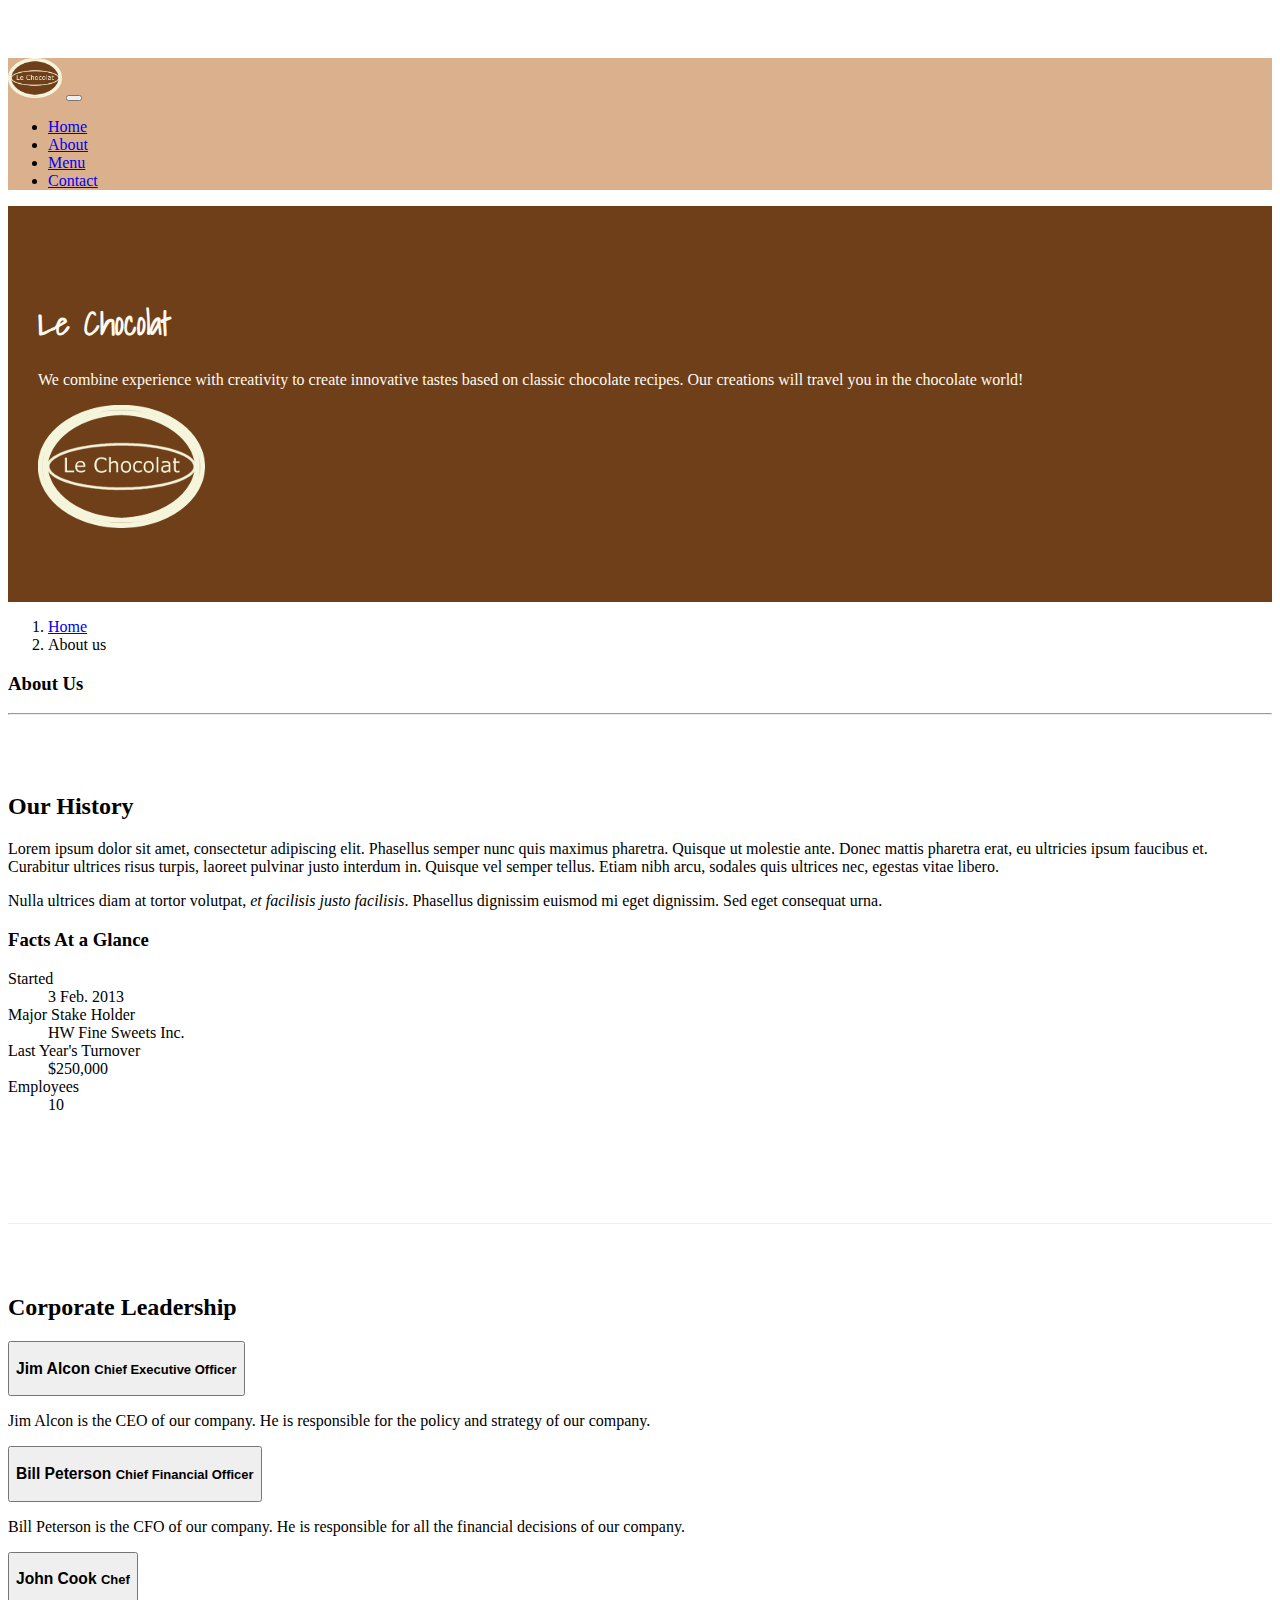
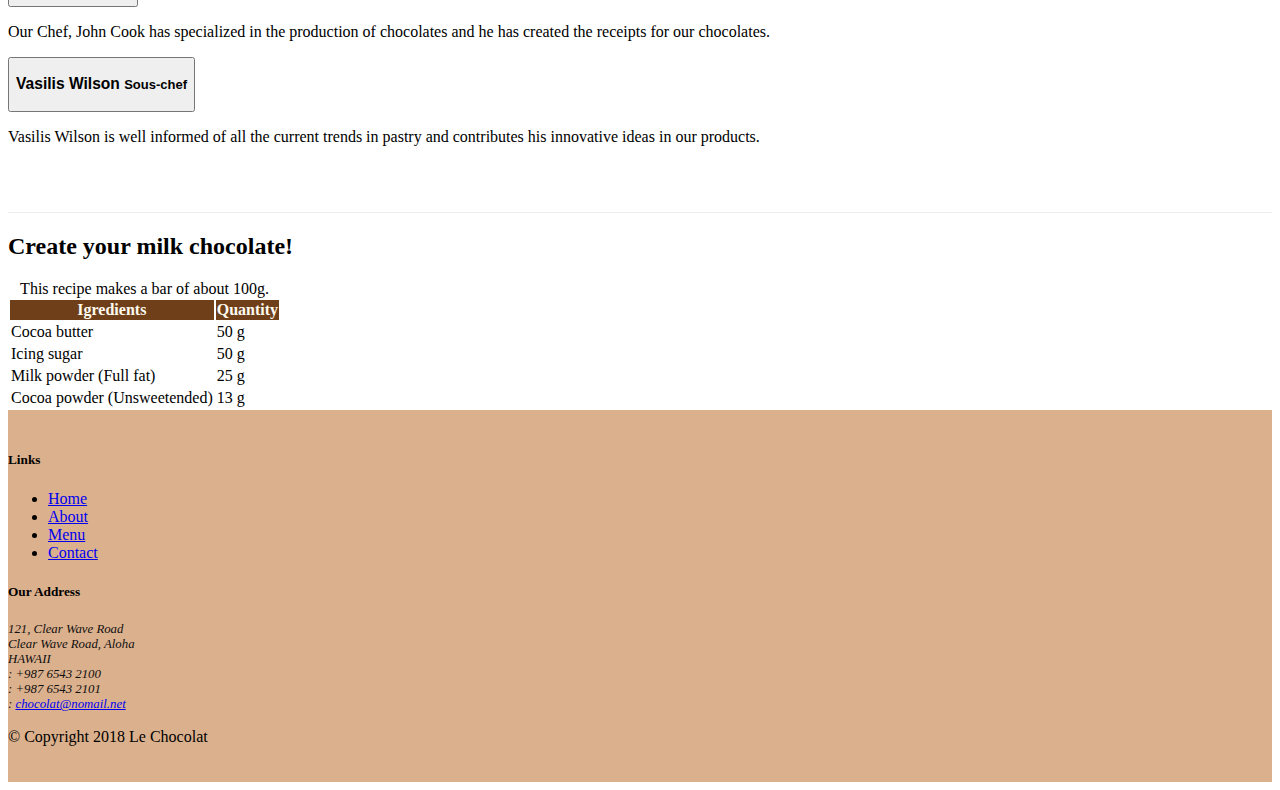
==== commit d7068bc1: "Accordion" ====
--- a/aboutus.html
+++ b/aboutus.html
@@ -98,7 +98,7 @@
         </div>
 
 
-        <div class="row row-content">
+        <!-- <div class="row row-content">
             <div class="col col-12">
                 <h2>Corporate Leadership</h2>
                 <ul class="nav nav-tabs">
@@ -117,34 +117,110 @@
                 </ul>
                 <div class="tab-content">
                     <div role="tabpanel" class="tab-pane fade show active" id="tab1">
-                            <h3>Jim Alcon <small>Chief Executive Officer </small></h3>
-                            <p class="col d-none d-sm-block">Jim Alcon is the CEO of our company. He is responsible for the
-                                policy
-                                and strategy of our company. </p>
+                        <h3>Jim Alcon <small>Chief Executive Officer </small></h3>
+                        <p class="col d-none d-sm-block">Jim Alcon is the CEO of our company. He is responsible for the
+                            policy
+                            and strategy of our company. </p>
                     </div>
                     <div role="tabpanel" class="tab-pane fade show " id="tab2">
-                            <h3>Bill Peterson <small>Chief Financial Officer </small></h3>
-                            <p class="col d-none d-sm-block">Bill Peterson is the CFO of our company. He is responsible for all
-                                the
-                                financial decisions of our company. </p>
+                        <h3>Bill Peterson <small>Chief Financial Officer </small></h3>
+                        <p class="col d-none d-sm-block">Bill Peterson is the CFO of our company. He is responsible for
+                            all
+                            the
+                            financial decisions of our company. </p>
                     </div>
                     <div role="tabpanel" class="tab-pane fade show " id="tab3">
-                            <h3>John Cook <small>Chef</small></h3>
-                            <p class="col d-none d-sm-block">Our Chef, John Cook has specialized in the production of chocolates
-                                and
-                                he has created the receipts for our chocolates. </p>
+                        <h3>John Cook <small>Chef</small></h3>
+                        <p class="col d-none d-sm-block">Our Chef, John Cook has specialized in the production of
+                            chocolates
+                            and
+                            he has created the receipts for our chocolates. </p>
                     </div>
                     <div role="tabpanel" class="tab-pane fade show " id="tab4">
-                         
-                    <h3>Vasilis Wilson <small>Sous-chef </small></h3>
-                    <p class="col d-none d-sm-block">Vasilis Wilson is well informed of all the current trends in pastry
-                        and
-                        contributes his innovative ideas in our products. </p>
-                    </div>
-                   
-
-                   
-                   
+
+                        <h3>Vasilis Wilson <small>Sous-chef </small></h3>
+                        <p class="col d-none d-sm-block">Vasilis Wilson is well informed of all the current trends in
+                            pastry
+                            and
+                            contributes his innovative ideas in our products. </p>
+                    </div>
+                </div>
+
+            </div>
+        </div> -->
+
+        <div class="row row-content">
+            <div class="col col-12">
+                <h2>Corporate Leadership</h2>
+                <div id="accordion">
+                    <div class="card">
+                        <div class="card-header" id="headingOne">
+                            <button class="btn btn-link" data-toggle="collapse" data-target="#collapseOne"
+                                aria-expanded="true" aria-controls="collapseOne">
+                                <h3>Jim Alcon <small>Chief Executive Officer </small></h3>
+                            </button>
+                        </div>
+                        <div id="collapseOne" class="collapse show" aria-labelledby="headingOne"
+                            data-parent="#accordion">
+                            <div class="card-body">
+                                <p class="col d-none d-sm-block">Jim Alcon is the CEO of our company. He is responsible
+                                    for the
+                                    policy
+                                    and strategy of our company. </p>
+                            </div>
+                        </div>
+                    </div>
+                    <div class="card">
+                        <div class="card-header" id="headingTwo">
+                            <button class="btn btn-link" data-toggle="collapse" data-target="#collapseTwo"
+                                aria-expanded="true" aria-controls="collapseTwo">
+                                <h3>Bill Peterson <small>Chief Financial Officer </small></h3>
+                            </button>
+                        </div>
+                        <div id="collapseTwo" class="collapse" aria-labelledby="headingTwo" data-parent="#accordion">
+                            <div class="card-body">
+                                <p class="col d-none d-sm-block">Bill Peterson is the CFO of our company. He is
+                                    responsible for
+                                    all
+                                    the
+                                    financial decisions of our company. </p>
+                            </div>
+                        </div>
+                    </div>
+                    <div class="card">
+                        <div class="card-header" id="headingThree">
+                            <button class="btn btn-link" data-toggle="collapse" data-target="#collapseThree"
+                                aria-expanded="true" aria-controls="collapseThree">
+                                <h3>John Cook <small>Chef</small></h3>
+                            </button>
+                        </div>
+                        <div id="collapseThree" class="collapse" aria-labelledby="headingThree" data-parent="#accordion">
+                            <div class="card-body">
+                                <p class="col d-none d-sm-block">Our Chef, John Cook has specialized in the production of
+                                    chocolates
+                                    and
+                                    he has created the receipts for our chocolates. </p>
+                            </div>
+                        </div>
+                    </div>
+                    <div class="card">
+                        <div class="card-header" id="headingFour">
+                            <button class="btn btn-link" data-toggle="collapse" data-target="#collapseFour"
+                                aria-expanded="true" aria-controls="collapseFour">
+                                <h3>Vasilis Wilson <small>Sous-chef </small></h3>
+                            </button>
+                        </div>
+                        <div id="collapseFour" class="collapse" aria-labelledby="headingThree"
+                            data-parent="#accordion">
+                            <div class="card-body">
+                                <p class="col d-none d-sm-block">Vasilis Wilson is well informed of all the current trends in
+                                    pastry
+                                    and
+                                    contributes his innovative ideas in our products. </p>
+                            </div>
+                        </div>
+                    </div>
+                    
                   
                 </div>
 
